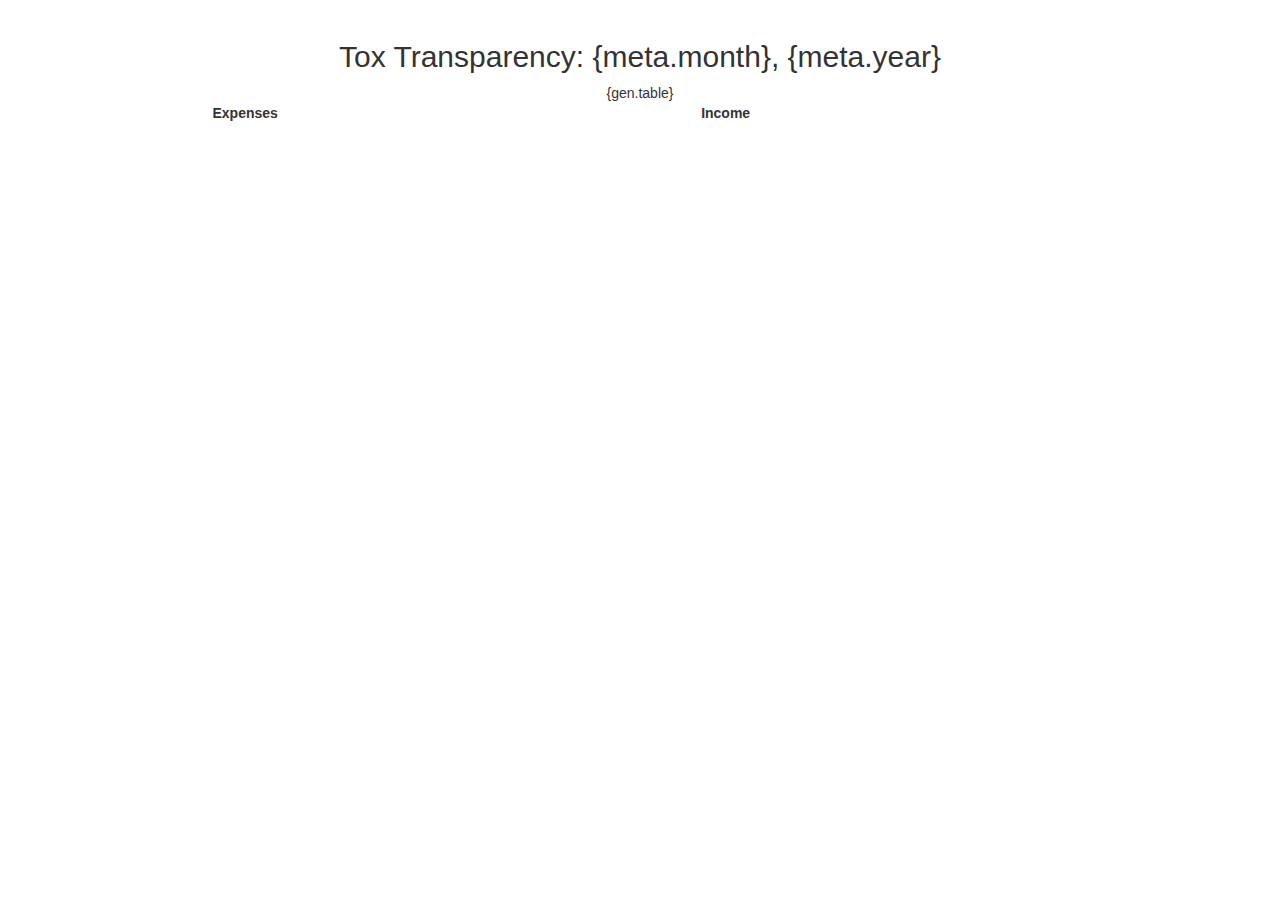
==== eval.html @ 7e5b6947 "Create eval.html" ====
<!DOCTYPE html>
<html lang="en">
<head>

<meta charset="utf-8">

<meta name="viewport" content="width=device-width, initial-scale=1">
<meta name="description" content="APOLLO!">
<meta name="author" content="Saint Quism and the Toxers">

<title>Tox Transparency</title>
<style type="text/css" media="screen">
    body {
  margin-left: auto;
  margin-right: auto;
        width: auto;
  text-align: center;
        font-family: Tahoma, Verdana, Arial, sans-serif;
    }
</style>
</head>

<body>
<br>
<div class="container">

<h2> Tox Transparency: {meta.month}, {meta.year}</h2>
<p><center>

<TABLE BORDER="0"    WIDTH="75%"   CELLPADDING="4" CELLSPACING="3">
   <TR>
      <TH COLSPAN="3"><b>Expenses</b>
      </TH>
      <th><b>Income</b></th>
      {gen.table}
</TABLE>

</center></p>
</div>
</div> <!--container-->
<link rel="stylesheet" href="//netdna.bootstrapcdn.com/bootstrap/3.1.1/css/bootstrap.min.css">

<link rel="stylesheet" href="//apollo.unglinux.org/assets/css/all.min.css">

<script src="//netdna.bootstrapcdn.com/bootstrap/3.1.1/js/bootstrap.min.js"></script>
</body>
</html>
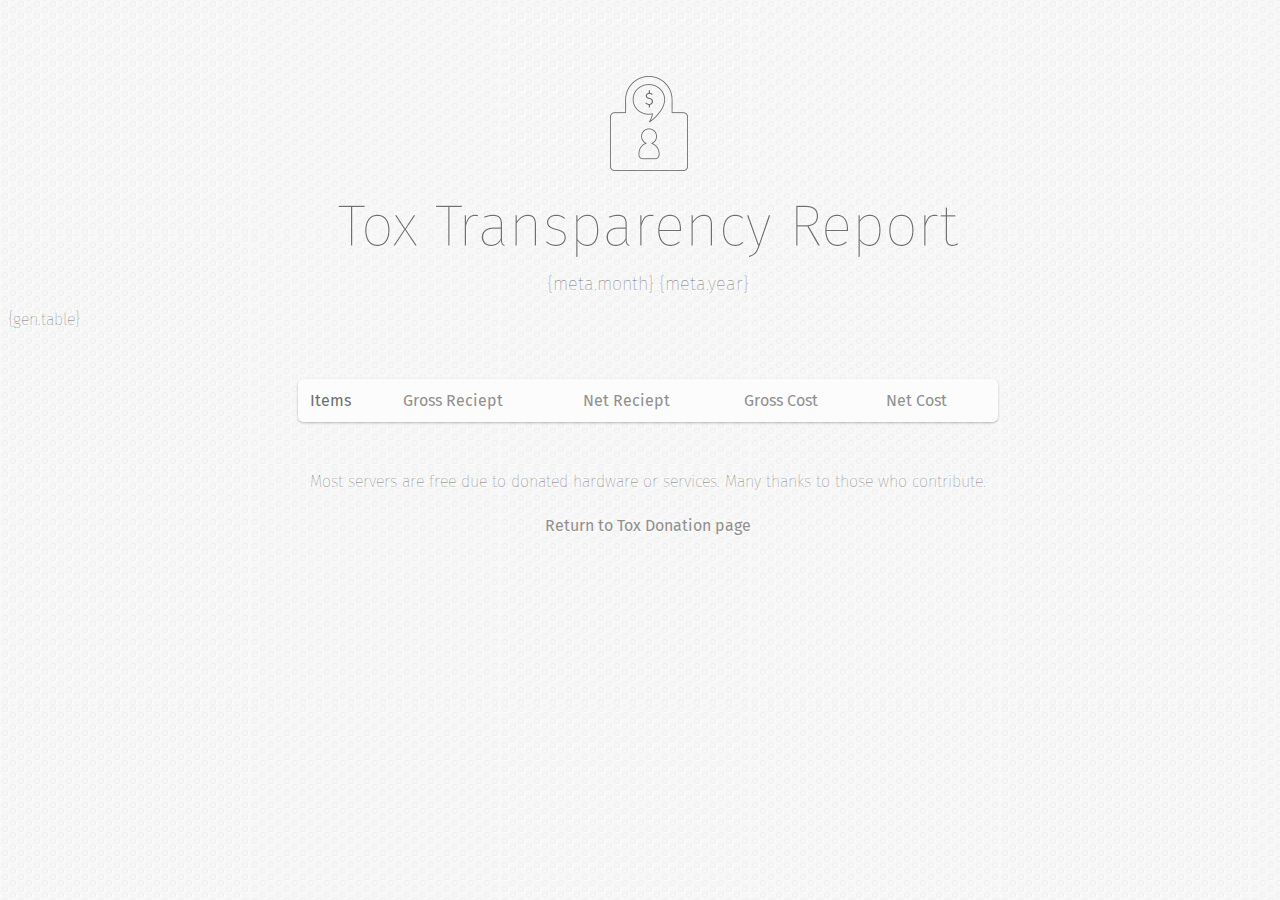
==== commit e93c3d7a: "Update eval.html" ====
--- a/eval.html
+++ b/eval.html
@@ -1,47 +1,208 @@
-<!DOCTYPE html>
+<!DOCTYPE HTML>
 <html lang="en">
+
 <head>
-
-<meta charset="utf-8">
-
-<meta name="viewport" content="width=device-width, initial-scale=1">
-<meta name="description" content="APOLLO!">
-<meta name="author" content="Saint Quism and the Toxers">
-
-<title>Tox Transparency</title>
-<style type="text/css" media="screen">
+    <title>Tox Transparency Report</title>
+    
+    <meta charset="utf-8" />
+
+    <meta http-equiv="X-UA-Compatible" content="IE=edge,chrome=1" />
+    <meta name="viewport" content="width=device-width, initial-scale=1" />
+    <meta name="description" content="Tox Transparency Report" />
+    <meta name="author" content="Tox Foundation" />
+    
+    <link rel="stylesheet" href="css/normalize.css" />
+    <link href="//fonts.googleapis.com/css?family=Fira+Sans:300,400" rel="stylesheet" type="text/css" />
+    <style type="text/css">
+    /*
+     * Remove text-shadow in selection highlight: h5bp.com/i
+     * These selection rule sets have to be separate.
+     * Customize the background color to match your design.
+     * + Custom color
+     */
+
+    ::selection {
+        background:#000;
+        color:#ffffff;
+
+        -webkit-text-shadow: none;
+        -moz-text-shadow: none;
+        text-shadow: none;
+    }
+    ::-moz-selection {
+        background:#000;
+        color:#ffffff;
+
+        -webkit-text-shadow: none;
+        -moz-text-shadow: none;
+        text-shadow: none;
+    }
+    ::-webkit-selection {
+        background:#000;
+        color:#ffffff;
+
+        -webkit-text-shadow: none;
+        -moz-text-shadow: none;
+        text-shadow: none;
+    }
+    ::-o-selection {
+        background:#000;
+        color:#ffffff;
+
+        -webkit-text-shadow: none;
+        -moz-text-shadow: none;
+        text-shadow: none;
+    }
+    ::-ms-selection {
+        background:#000;
+        color:#ffffff;
+
+        -webkit-text-shadow: none;
+        -moz-text-shadow: none;
+        text-shadow: none;
+    }
+
     body {
-  margin-left: auto;
-  margin-right: auto;
-        width: auto;
-  text-align: center;
-        font-family: Tahoma, Verdana, Arial, sans-serif;
-    }
-</style>
+        
+        font-family: 'Fira Sans', 'Lucida Grande', 'Helvetica', 'Arial', sans-serif;        
+        font-weight:lighter;
+        font-smooth:always;
+        text-rendering: optimizeLegibility;
+
+        -webkit-font-smoothing: antialiased;
+        -moz-font-smoothing: antialiased;
+        -o-font-smoothing: antialiased;
+        -ms-font-smoothing: antialiased;
+        font-smoothing: antialiased;
+
+        height:100%;
+        width:100%;
+        
+        color:#6f6f6f;
+        
+        background-image: url('[data-uri]');
+}
+
+    section {
+        height:250px;
+        width:100%;
+
+        background-repeat:no-repeat;
+        background-position: bottom center;
+        background-image: url('[data-uri]');
+}
+
+    section h1 {
+        display:none;   
+    }
+    h2, h3 {
+        text-align: center;
+        font-size:18px;
+        font-weight:lighter;
+        
+        -webkit-text-shadow:0px 1px 0px #fff;
+        -moz-text-shadow:0px 1px 0px #fff;
+        -o-text-shadow:0px 1px 0px #fff;
+        -ms-text-shadow:0px 1px 0px #fff;
+        text-shadow:0px 1px 0px #fff;
+    }
+    h3 {
+        font-size:16px;
+        margin-bottom:25px;
+    }
+    a {
+      font-weight: normal;
+
+      color:#909090;
+      display:block;
+
+      text-align: center;
+      text-decoration: none;
+
+        margin-bottom:25px;
+
+        -webkit-text-shadow:0px 1px 0px #fff;
+        -moz-text-shadow:0px 1px 0px #fff;
+        -o-text-shadow:0px 1px 0px #fff;
+        -ms-text-shadow:0px 1px 0px #fff;
+        text-shadow:0px 1px 0px #fff;
+
+      -webkit-transition:color .25s cubic-bezier(.22,.85,.33,1.16);
+      -moz-transition:color .25s cubic-bezier(.22,.85,.33,1.16);
+      -o-transition:color .25s cubic-bezier(.22,.85,.33,1.16);
+      -ms-transition:color .25s cubic-bezier(.22,.85,.33,1.16);
+      transition:color .25s cubic-bezier(.22,.85,.33,1.16);
+    }
+    a:hover {
+      color:#6f6f6f;
+    }
+        
+    table {
+        width:700px;
+        background:#fcfcfc;
+        
+        margin:50px auto;
+        
+        -webkit-border-radius: 5px;
+        -moz-border-radius: 5px;
+        border-radius: 5px;
+        
+    -webkit-box-shadow: 0 1px 3px 0 rgba(0, 0, 0, 0.12), 0 1px 2px 0 rgba(0, 0, 0, 0.15);
+    -moz-box-shadow: 0 1px 3px 0 rgba(0, 0, 0, 0.12), 0 1px 2px 0 rgba(0, 0, 0, 0.15);
+    box-shadow: 0 1px 3px 0 rgba(0, 0, 0, 0.12), 0 1px 2px 0 rgba(0, 0, 0, 0.15);
+    }
+    table tr td {
+        padding:10px;
+      color:#909090;
+    }
+    table tr td:first-child {
+      color:#6f6f6f;
+    }
+    table tr {
+        border-bottom:1px solid rgba(0,0,0,.1);
+        border-top:1px solid #fff;
+    }
+    table tr:last-child {
+        border-bottom:0;
+    }
+        
+    table tr.g td:nth-child(2),
+    table tr.g td:nth-child(3) {
+        color:#8ac24a;
+        font-weight:normal;
+    }
+        
+    table tr.r td:nth-child(4),
+    table tr.r td:nth-child(5) {
+        color:#dd4250;
+        font-weight:normal;
+    }
+    table tr.t {
+        font-weight: normal;
+    }
+    </style>
 </head>
 
 <body>
-<br>
-<div class="container">
-
-<h2> Tox Transparency: {meta.month}, {meta.year}</h2>
-<p><center>
-
-<TABLE BORDER="0"    WIDTH="75%"   CELLPADDING="4" CELLSPACING="3">
-   <TR>
-      <TH COLSPAN="3"><b>Expenses</b>
-      </TH>
-      <th><b>Income</b></th>
-      {gen.table}
-</TABLE>
-
-</center></p>
-</div>
-</div> <!--container-->
-<link rel="stylesheet" href="//netdna.bootstrapcdn.com/bootstrap/3.1.1/css/bootstrap.min.css">
-
-<link rel="stylesheet" href="//apollo.unglinux.org/assets/css/all.min.css">
-
-<script src="//netdna.bootstrapcdn.com/bootstrap/3.1.1/js/bootstrap.min.js"></script>
+    
+    <section>
+        <h1>Tox Transparency Report</h1>
+    </section>
+    <h2>{meta.month} {meta.year}</h2>
+    
+    <table>
+        <tr class="t">
+            <td>Items</td>
+            <td>Gross Reciept</td>
+            <td>Net Reciept</td>
+            <td>Gross Cost</td>
+            <td>Net Cost</td>
+        </tr>
+        {gen.table}
+    </table>
+    
+    <h3>Most servers are free due to donated hardware or services. Many thanks to those who contribute.</h3>
+    <a href="https://donate.tox.im/">Return to Tox Donation page</a>
 </body>
+
 </html>
